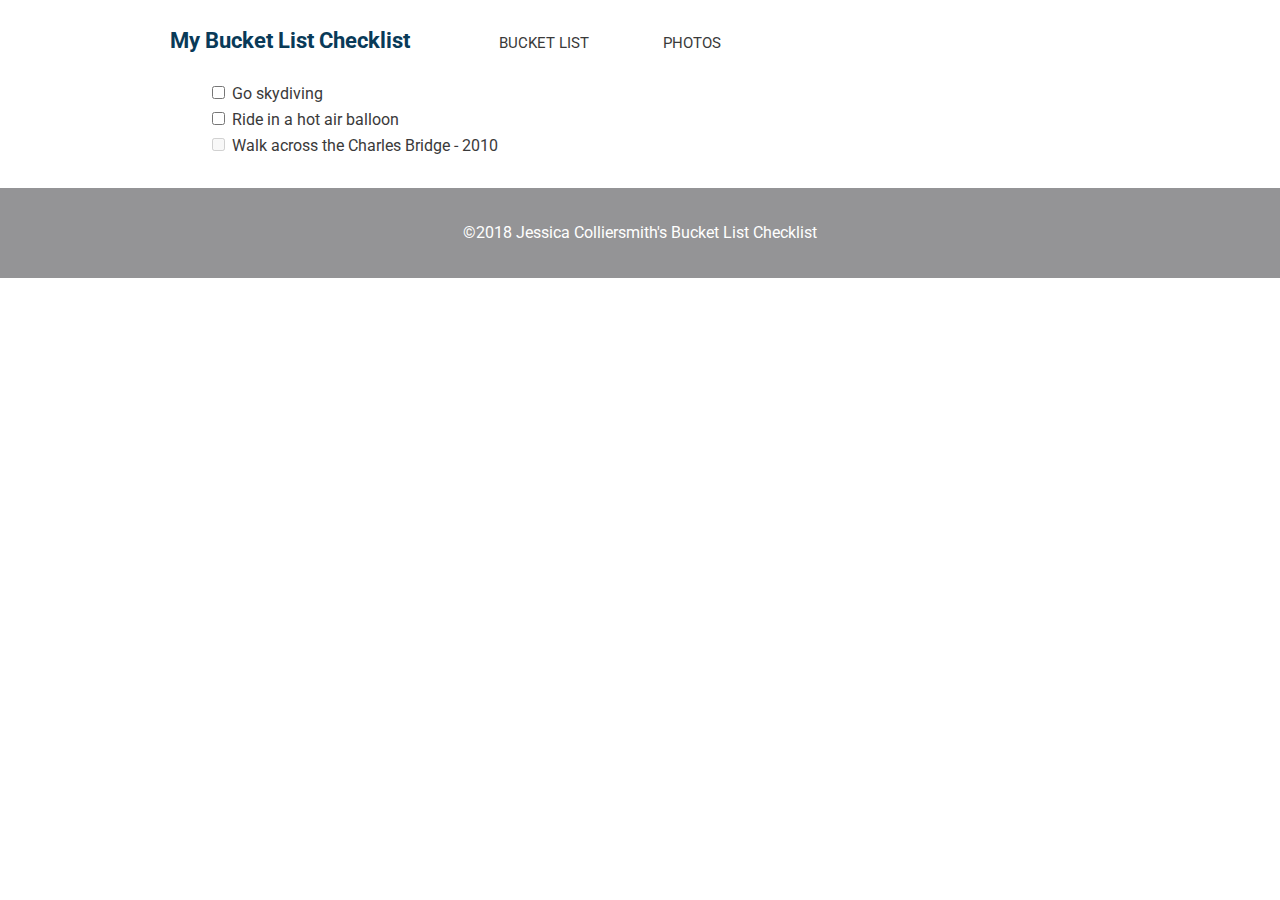
==== bucketlist.html @ 74edb331 "new site for final" ====
<!DOCTYPE html>

<html lang="en">
    <body>
        <head>
            <meta name="viewport" content="width=device-width, initial-scale=1.0">
            <title>Bucket List Checklist | Bucket List</title>
            <link rel="stylesheet" href="css/normalize.css">
            <link rel="stylesheet" href="css/main.css">
            <link href="https://fonts.googleapis.com/css?family=Open+Sans|Raleway|Roboto" rel="stylesheet">
            <script type="text/javascript" src="app.js"></script>
        </head>

        <header class="main-header">
            <div class="container">
                <h1 class="name"><a href="index.html">My Bucket List Checklist</a></h1>
                    <ul class="main-nav">
                        <li><a href="bucketlist.html">Bucket List</a></li>
                        <li><a href="photos.html">Photos</a></li>
                    </ul>
            </div>    
        </header><!-- Header -->

            <div class="container">
                <div class="checkbox">
                    <label>              
                        <input type="checkbox" value="">
                        Go skydiving
                    </label>
                </div>
                
                <div class="checkbox disabled">
                    <label>
                        <input type="checkbox" value="">
                        Ride in a hot air balloon
                    </label>
                </div>

                <div>       
                    <label>
                        <input type="checkbox" value=""disabled>
                        Walk across the Charles Bridge - 2010 
                    </label>
                </div>  
            </div>    <!-- Content -->

            
            <footer class="main-footer">
                <span>&copy;2018 Jessica Colliersmith's Bucket List Checklist</span>
            </footer>        <!-- Footer -->
    </body>
</html>
---- css/main.css ----
/* ====================================================
    Base Element Styles
======================================================= */
* {
    box-sizing: border-box;
}
body {
    font-family: 'Roboto', sans-serif;
    line-height: 1.6;
    color: #3a3a3a;
    margin: 0;
}
ul {
    margin: 0;
    padding: 0;
    list-style: none;
}
h2,
h3,
a {
    color: #093a58;
}
h2,
h3 {
    margin-top: 0;
}
a {
    text-decoration: none;
}
p {
    font-size: .95em;
	margin-bottom: 1.8em;
}
img {
    max-width: 100%;
    text-align: center;
}
#wrapper {
    width: 920px;
    margin: 0 auto;
}
/* ====================================================
    Base Layout Styles
======================================================= */
/* ---- Navigation ---- */
.name {
    font-size: 1.35em;
    margin: 0;
}
.main-nav a {
    margin-top: 5px;
}
.main-nav a {
	text-align: center;
	display: block;
	padding: 10px 35px;
}
.main-nav a {
	font-size: .95em;
	color: #3a3a3a;
	text-transform: uppercase;
}
.main-nav a:hover {
	color: #003366;
}

/* ---- Layout Containers ---- */

.container {
    padding-left: 1em;
    padding-right: 1em;
}

.main-header {
    padding-top: .5em;
    padding-bottom: .5em;
    padding: 1em 0;
}

.banner {
    color: #fff;
    background: #fff;
    padding: 3.2em 0;
    margin-bottom: 48px;
    text-align: center;
}

.main-footer {
    color: #fff;
    text-align: center;
    padding: 2em 0;
    margin-top: 30px;
    background: rgb(148, 148, 150)
}

/* ====================================================
    Page Elements
======================================================= */
.logo {
    width: 190px;
    text-align: center;
}
.headline {
    margin-bottom: 0;
}
.feat-img {
    border-radius: 5px;
}
.tagline {
    color: #3a3a3a
}
/* ====================================================
    Media Queries
======================================================= */
@media (min-width: 769px) {
	.main-header,
    .row,{
		width: 90%;
		margin: 0 auto;
	}
	.tagline {
		font-size: 1.4em;
	}
    .container {
        width: 70%;
        max-width: 1000px;
        margin: 0 auto;
    }
    .name,
    .main-nav, 
    .main-nav li {
        display: inline-block;
    }
    .name a {
        width: 240px;
        margin-right: 50px;
    }
}
@media (min-width: 1025px) {
	.main-header,
	.row {
		width: 80%;
		max-width: 1150px;
	}
}

/* =======================================================
    Photos
    ====================================================== */
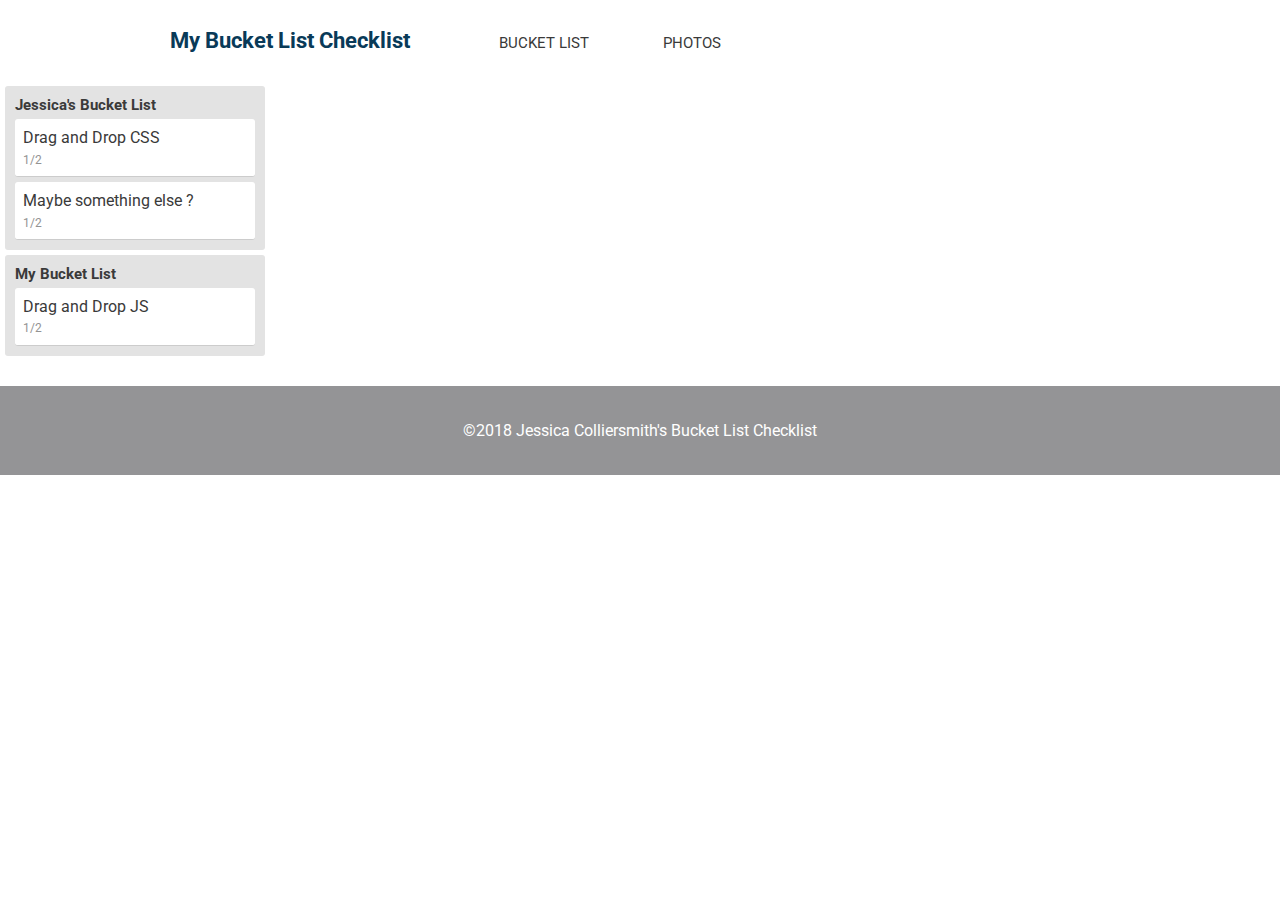
==== commit d9d12f0e: "drag and drop bucket list" ====
--- a/bucketlist.html
+++ b/bucketlist.html
@@ -20,28 +20,25 @@
                     </ul>
             </div>    
         </header><!-- Header -->
-
-            <div class="container">
-                <div class="checkbox">
-                    <label>              
-                        <input type="checkbox" value="">
-                        Go skydiving
-                    </label>
-                </div>
-                
-                <div class="checkbox disabled">
-                    <label>
-                        <input type="checkbox" value="">
-                        Ride in a hot air balloon
-                    </label>
-                </div>
-
-                <div>       
-                    <label>
-                        <input type="checkbox" value=""disabled>
-                        Walk across the Charles Bridge - 2010 
-                    </label>
-                </div>  
+            <div class="container"></div>    
+            <section class="list">
+                <header>Jessica's Bucket List</header>
+                <article class="card">
+                  <header>Drag and Drop CSS</header>
+                  <div class="detail">1/2</div>
+                </article>
+                <article class="card">
+                  <header>Maybe something else ?</header>
+                  <div class="detail">1/2</div>
+                </article>
+              </section>
+              <section class="list">
+                <header>My Bucket List</header>
+                <article class="card">
+                  <header>Drag and Drop JS</header>
+                  <div class="detail">1/2</div>
+                </article>
+              </section>
             </div>    <!-- Content -->
 
             
--- a/css/main.css
+++ b/css/main.css
@@ -5,6 +5,7 @@
     box-sizing: border-box;
 }
 body {
+    overflow: auto;
     font-family: 'Roboto', sans-serif;
     line-height: 1.6;
     color: #3a3a3a;
@@ -143,6 +144,52 @@
 		max-width: 1150px;
 	}
 }
+/* ---- Drag and Drop Feature on Bucketlist page ---- */
+
+  [draggable] {
+    position: relative;
+    -moz-user-select: -moz-none;
+      -webkit-user-select: none;
+      -khtml-user-select: none;
+      -o-user-select: none;
+      user-select: none;
+  }
+  .list {
+    background-color: #E3E3E3;
+    border-radius: 3px;
+    margin: 5px 5px;
+    padding: 10px;
+    width: 260px;
+  }
+  .list>header {
+    font-weight: bold;
+    font-size: 15px;
+    line-height: 18px;
+    cursor: grab;
+  }
+  .list article {
+    border-radius: 3px;
+    margin-top: 5px;
+  }
+  .list .card {
+    background-color: #FFF;
+    border-bottom: 1px solid #CCC;
+    padding: 6px 8px;
+    cursor: pointer;
+  }
+  .list .card:hover {
+    background-color: #F0F0F0;
+  }
+  .detail {
+    font-size: 12px;
+    color: #939393;
+  }
+  .hidden {
+    display: none;
+  }
+  [data-fakenode] {
+    background-color: gray;
+  }
 
 /* =======================================================
     Photos
